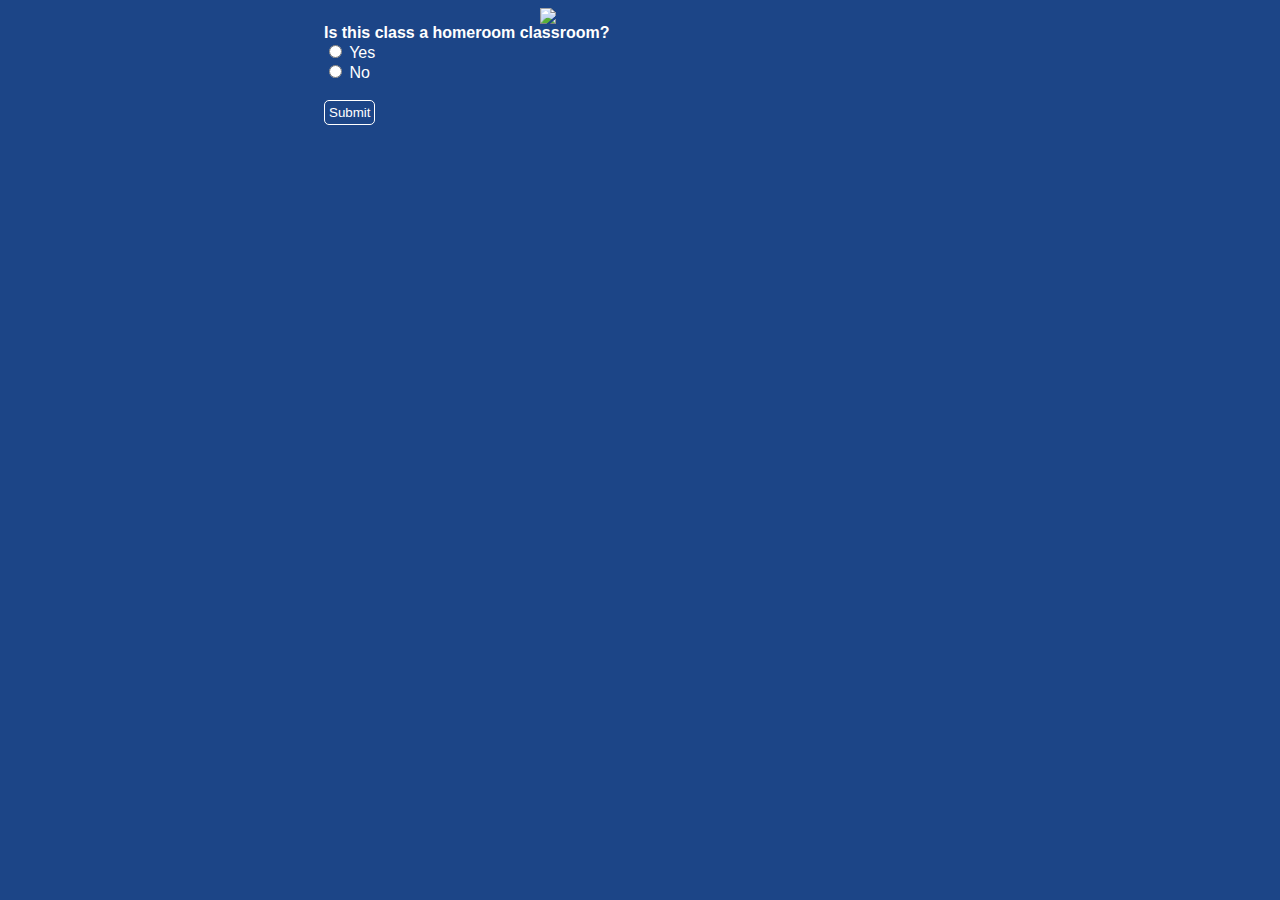
==== prompt.html @ 8d584525 "add onsubmit filler so it doesnt refresh on submit" ====
<!DOCTYPE html>
<html>
    <style>
        body {
            background-color: #1c4587ff;
        }

        p, h1, h2, h3, h4, h5, h6, span, a, div, input {
            font-family: Arial, Helvetica, sans-serif;
        }

        p, h1, h2, h3, h4, h5, h6, div, input {
            color: white;
        }

        input[type=submit] {
            background-color: transparent;
            border: solid 1px white;
            border-radius: 5px;
            padding: 4px 4px 4px 4px;
        }

        input[type=submit]:hover {
            background-color: navy;
        }

        .center {
            display: block;
            margin-left: auto;
            margin-right: auto;
            width: 50%;
        }

        div.question {
            /*display: none;*/ /* Questions should be hidden until asked */
        }
        
    </style>
    <body>
        <img src="https://avatars.githubusercontent.com/u/85776833?s=2400&v=4" class="center" style="max-height: 200px; max-width: 200px;">
        <div class="center">
            <div id="question1" class="question">
                <b>Is this class a homeroom classroom?</b>
                <br>
                <form  onsubmit="return false"> <!-- Add an onsubmit function later -->
                    <input type="radio" id="question1-yes" value="Yes" name="question1">
                    <label for="question1-yes">Yes</label>
                    <br>
                    <input type="radio" id="question1-no" value="No" name="question1">
                    <label for="question1-no">No</label>
                    <br>
                    <br>
                    <input type="submit" value="Submit">
                </form>
            </div>
        </div>
        
    </body>
</html>
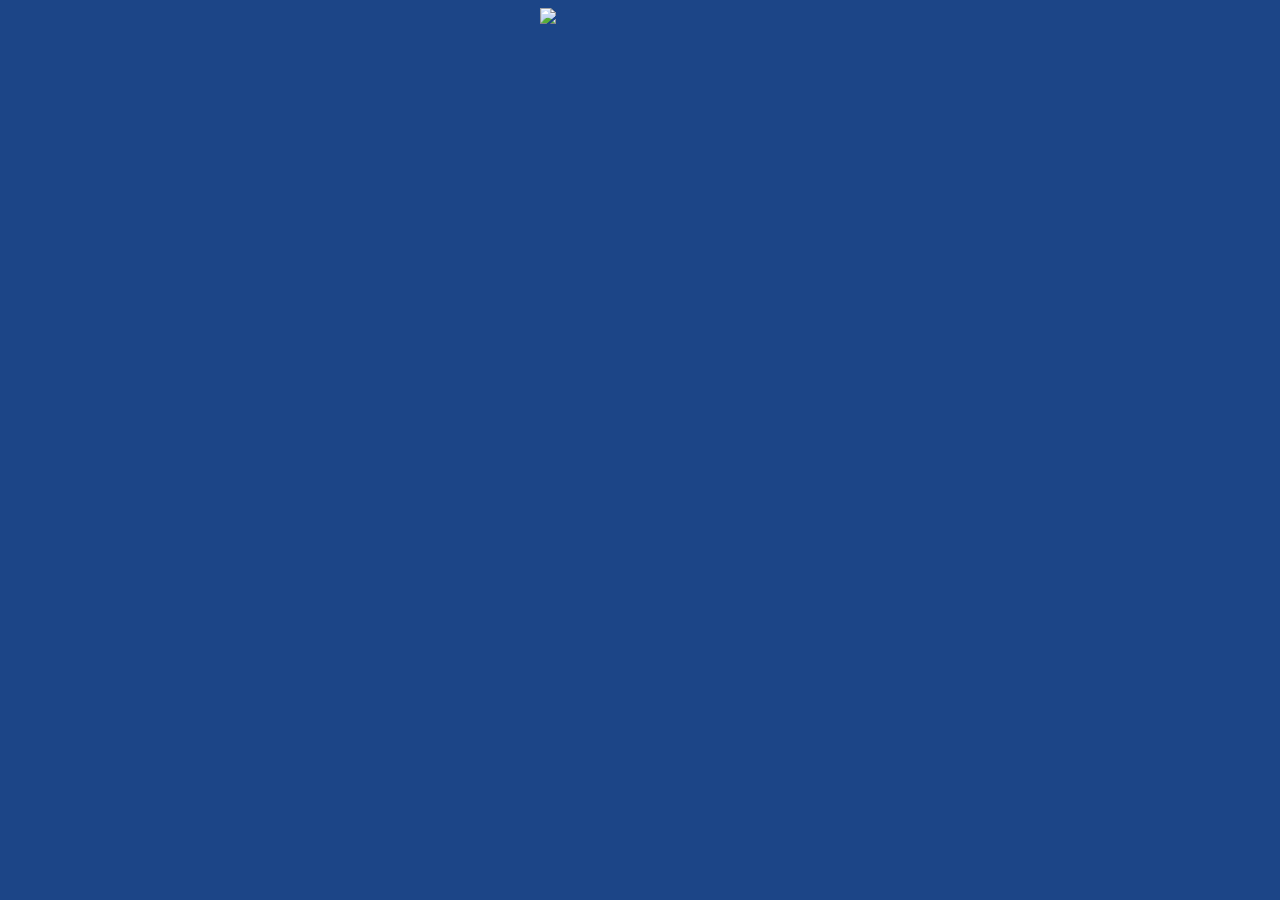
==== commit 27753d35: "fix mp question and split class period into start and end" ====
--- a/prompt.html
+++ b/prompt.html
@@ -9,7 +9,10 @@
             font-family: Arial, Helvetica, sans-serif;
         }
 
-        p, h1, h2, h3, h4, h5, h6, div, input {
+        p, h1, h2, h3, h4, h5, h6, div {
+            color: white;
+        }
+        .submitbutton{
             color: white;
         }
 
@@ -23,7 +26,12 @@
         input[type=submit]:hover {
             background-color: navy;
         }
-
+        .error{
+            border:4px solid red;
+        }
+        .fillerclass{
+            background-color: white;
+        }
         .center {
             display: block;
             margin-left: auto;
@@ -31,18 +39,16 @@
             width: 50%;
         }
 
-        div.question {
-            /*display: none;*/ /* Questions should be hidden until asked */
-        }
         
     </style>
     <body>
+        
         <img src="https://avatars.githubusercontent.com/u/85776833?s=2400&v=4" class="center" style="max-height: 200px; max-width: 200px;">
         <div class="center">
-            <div id="question1" class="question">
-                <b>Is this class a homeroom classroom?</b>
+            <div id="yes-no-question" class="question" hidden>
+                <form id="form1"> <!-- Add an onsubmit function later -->
+                <b id="yes-no-title">yes/no question</b>
                 <br>
-                <form  onsubmit="return false"> <!-- Add an onsubmit function later -->
                     <input type="radio" id="question1-yes" value="Yes" name="question1">
                     <label for="question1-yes">Yes</label>
                     <br>
@@ -50,7 +56,90 @@
                     <label for="question1-no">No</label>
                     <br>
                     <br>
-                    <input type="submit" value="Submit">
+                    <input type="submit" class="submitbutton" value="Submit">
+                </form>
+            </div>
+            <div id="pd-question" class="question" hidden>
+                <form id="form2"> <!-- Add an onsubmit function later -->
+                <b>pd question</b>
+                <br>
+                    <input type="radio"   value="1" name="question1">
+                    <label for="question1-yes">1</label>
+                    <br>
+                    <input type="radio"   value="2" name="question1">
+                    <label for="question1-yes">2</label>
+                    <br>
+                    <input type="radio"   value="3" name="question1">
+                    <label for="question1-yes">3</label>
+                    <br>
+                    <input type="radio"   value="4/5" name="question1">
+                    <label for="question1-yes">4-5</label>
+                    <br>
+                    <input type="radio"   value="5/6" name="question1">
+                    <label for="question1-yes">5-6</label>
+                    <br>
+                    <input type="radio"   value="6/7" name="question1">
+                    <label for="question1-yes">6-7</label>
+                    <br>
+                    <input type="radio"   value="7/8" name="question1">
+                    <label for="question1-yes">7-8</label>
+                    <br>
+                    <input type="radio"   value="8/9" name="question1">
+                    <label for="question1-yes">8-9</label>
+                    <br>
+                    <input type="radio"   value="9/10" name="question1">
+                    <label for="question1-yes">9-10</label>
+                    <br>
+                    <input type="radio"   value="11" name="question1">
+                    <label for="question1-yes">11</label>
+                    <br>
+                    <input type="radio"   value="12" name="question1">
+                    <label for="question1-yes">12</label>
+                    <br>
+                    <br>
+                    <input type="submit" value="Submit" class="submitbutton">
+                </form>
+            </div>
+            <div id="mp-question" class="question" hidden>
+                <form id="form3"> <!-- Add an onsubmit function later -->
+                <b>mp question</b><br>
+                <b>if this is a gym class put Full Year</b>
+                <br>
+                    <input type="radio"   value="0" name="question1">
+                    <label for="question1-yes">Full Year</label>
+                    <br>
+                    <input type="radio"   value="1" name="question1">
+                    <label for="question1-yes">MP 1</label>
+                    <br>
+                    <input type="radio"   value="2" name="question1">
+                    <label for="question1-yes">MP 2</label>
+                    <br>
+                    <input type="radio"   value="3" name="question1">
+                    <label for="question1-yes">MP 3</label>
+                    <br>
+                    <input type="radio"   value="4" name="question1">
+                    <label for="question1-yes">MP 4</label>
+                    <br>
+                    <input type="radio"   value="5" name="question1">
+                    <label for="question1-yes">Semester 1</label>
+                    <br>
+                    <input type="radio"   value="6" name="question1">
+                    <label for="question1-yes">Semester 2</label>
+                    <br>
+                    <br>
+                    <input type="submit" value="Submit" class="submitbutton">
+                </form>
+            </div>
+            <div id="hr-question" class="question" hidden>
+                <form id="form4"> <!-- Add an onsubmit function later -->
+                <b>hr question</b><br>
+                <b>dont put your grade number like 9- or 10-, just put hr number like 24 or 3</b>
+                <br>
+                <label for="question1-yes">Enter hr:</label>
+                    <input type="text" class="fillerclass error" id="hrnum" name="question1">
+                    <br>
+                    <br>
+                    <input type="submit" id="hrsub" value="Submit" class="submitbutton">
                 </form>
             </div>
         </div>
